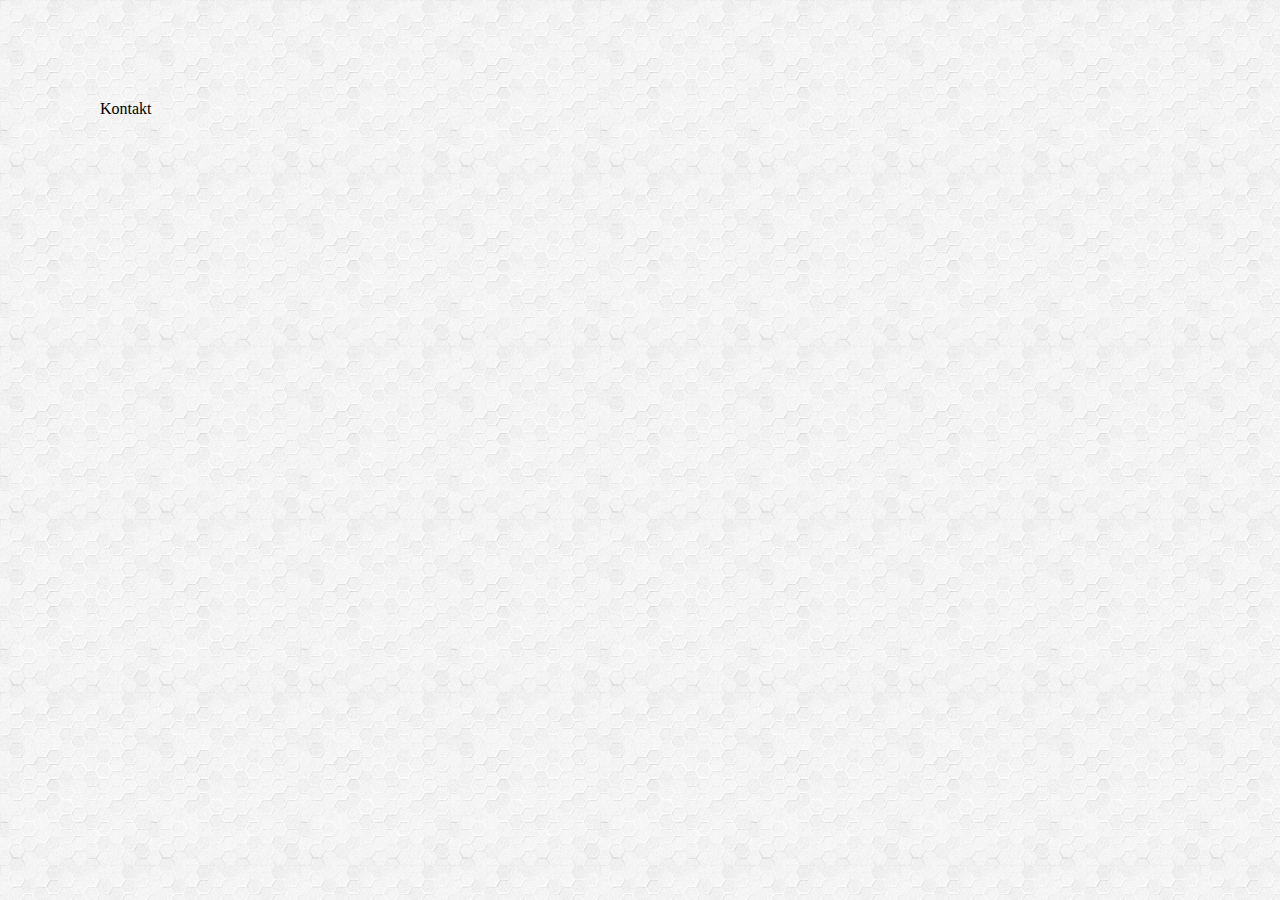
==== 6eck/index.html @ c1557e29 "moved floating rect example into own directory, added hexagon example" ====
<!DOCTYPE html>
<html>
  <head>
    <title>6eck</title>
    <script src="../libs/d3/d3.v2.js"></script>
    <link rel="stylesheet" href="main.css"/>
    <script type="text/javascript" src="main.js"></script>
  </head>
  <body onload="init()">
    <div id="background">
      <div id="foreground"><span>Kontakt</span></div>
    </div>
  </body>
</html>
---- 6eck/main.css ----
body {
  margin: 10px;
  background: url(../imgs/hexellence.png);
}

div#foreground {
  position: absolute;
  left: 100px;
  top: 100px;
  z-index: 20;
}

svg {
  border: 2px solid gray;  
  z-index: 10;
}
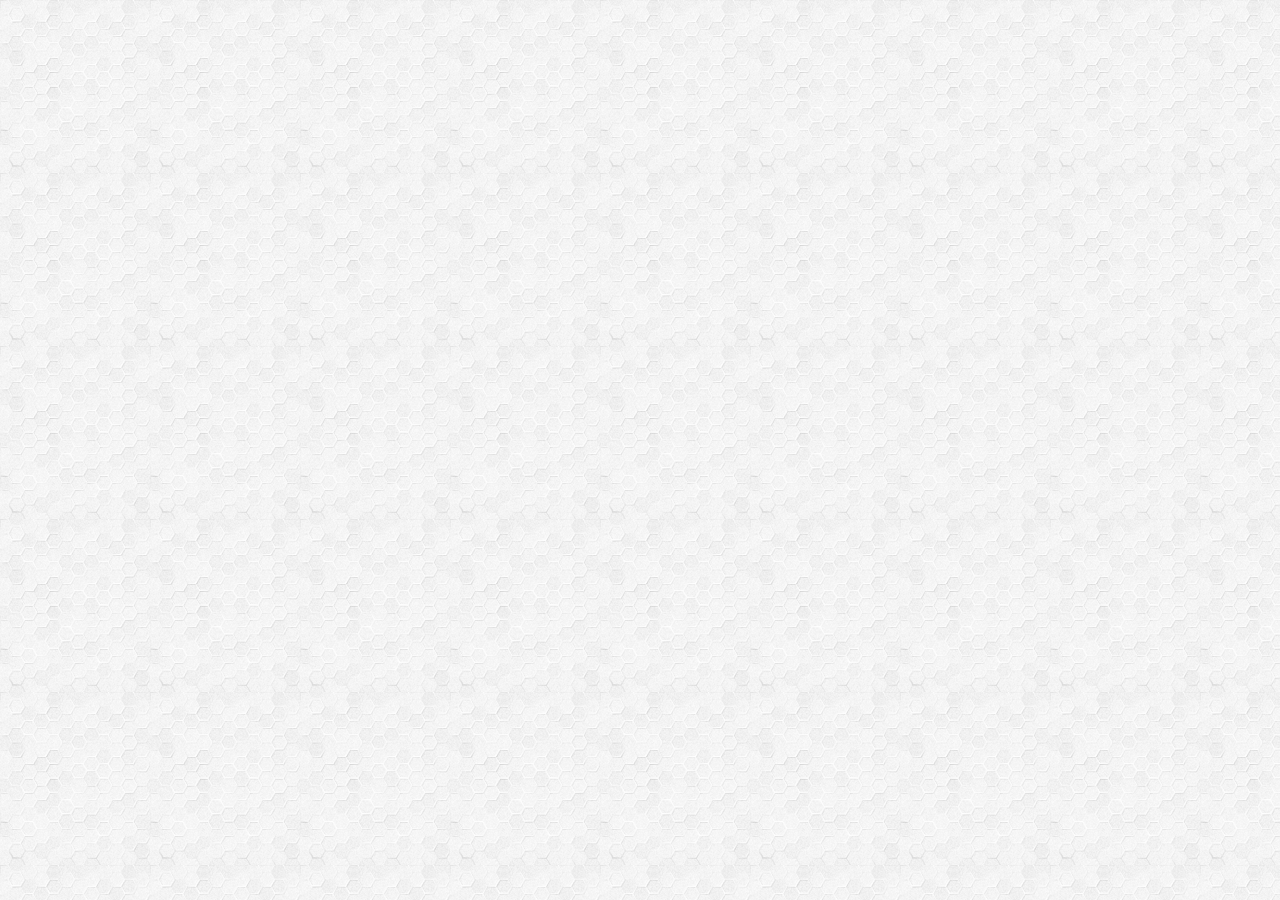
==== commit 1b43b7ec: "paint hexagons, change color on hover, text inside hexagons, draw them in raster" ====
--- a/6eck/index.html
+++ b/6eck/index.html
@@ -4,11 +4,12 @@
     <title>6eck</title>
     <script src="../libs/d3/d3.v2.js"></script>
     <link rel="stylesheet" href="main.css"/>
-    <script type="text/javascript" src="main.js"></script>
+    <script src="hexagon.js"></script>
+    <script src="main.js"></script>
   </head>
   <body onload="init()">
     <div id="background">
-      <div id="foreground"><span>Kontakt</span></div>
+      <!--iv id="foreground"><span>Kontakt</span></div/-->
     </div>
   </body>
 </html>
--- a/6eck/main.css
+++ b/6eck/main.css
@@ -14,3 +14,15 @@
   border: 2px solid gray;  
   z-index: 10;
 }
+
+g.hexagon text {
+  font-size: 18px;
+}
+
+g.hexagon polygon {
+  fill: black;
+}
+
+g.hexagon polygon:hover {
+  fill: red;
+}
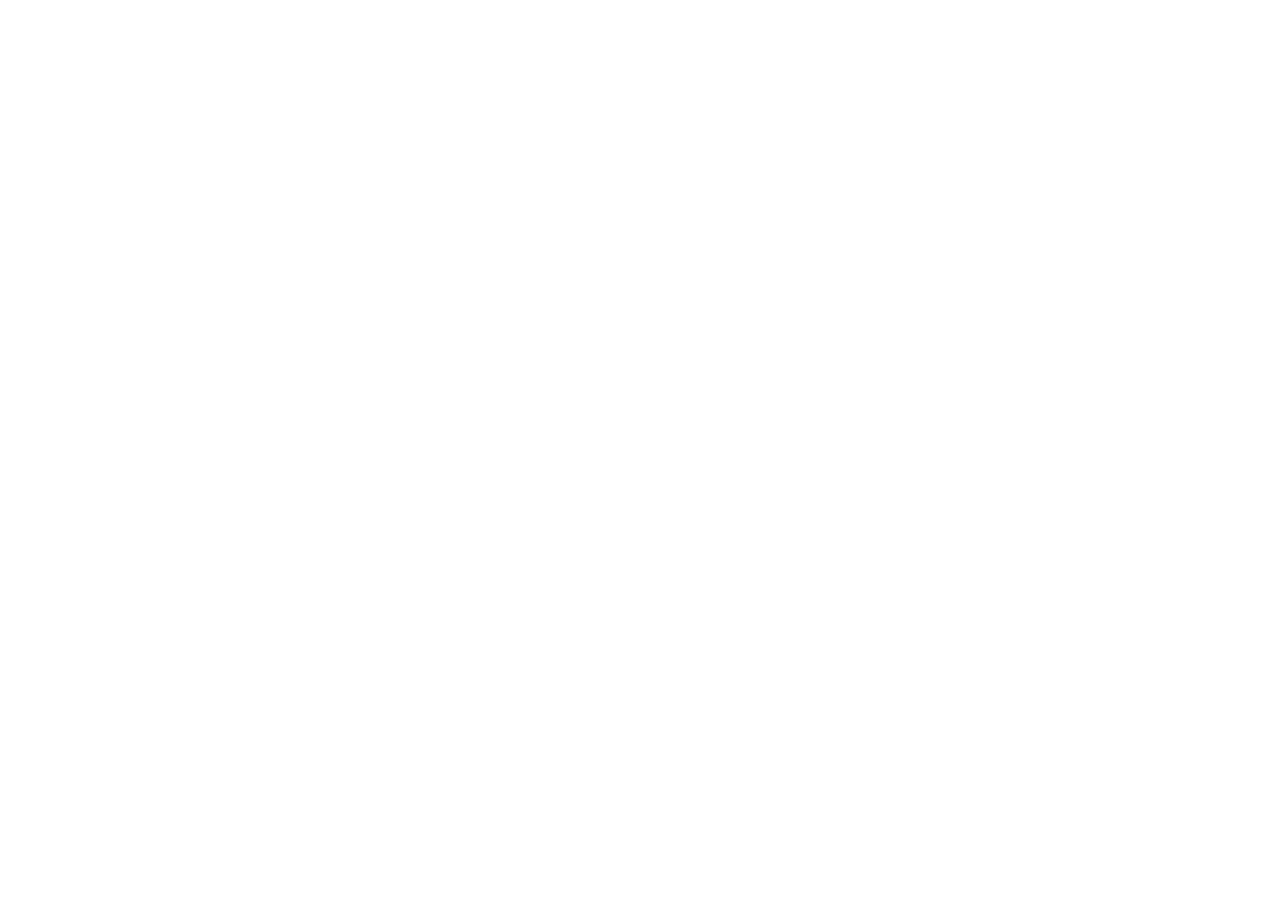
==== commit 42fff614: "added nice animated circles background, canged some design, disabled floating of hexagons" ====
--- a/6eck/index.html
+++ b/6eck/index.html
@@ -4,7 +4,9 @@
     <title>6eck</title>
     <script src="../libs/d3/d3.v2.js"></script>
     <link rel="stylesheet" href="main.css"/>
+    <script src="data.js"></script>
     <script src="hexagon.js"></script>
+    <script src="bg.js"></script>
     <script src="main.js"></script>
   </head>
   <body onload="init()">
--- a/6eck/main.css
+++ b/6eck/main.css
@@ -1,6 +1,6 @@
 body {
-  margin: 10px;
-  background: url(../imgs/hexellence.png);
+  padding: 10px;
+/*  background: url(../imgs/hexellence.png);*/
 }
 
 div#foreground {
@@ -13,16 +13,33 @@
 svg {
   border: 2px solid gray;  
   z-index: 10;
+  height: 610px;
 }
 
 g.hexagon text {
-  font-size: 18px;
+  font-size: 16px;
+  font-family: sans;
+  fill: white;
+  alignment-baseline: middle;
+  text-anchor: middle;
 }
 
 g.hexagon polygon {
-  fill: black;
+  fill: gray;
+  fill-opacity: 0.8;
+  stroke: none;
+}
+
+g.hexagon polygon.sub {
+  stroke: black;
+  stroke-width: 1px;
 }
 
 g.hexagon polygon:hover {
-  fill: red;
+  stroke: black;
+  stroke-width: 2px;
 }
+
+g.hexagon polygon.selected {
+  fill: black;
+}
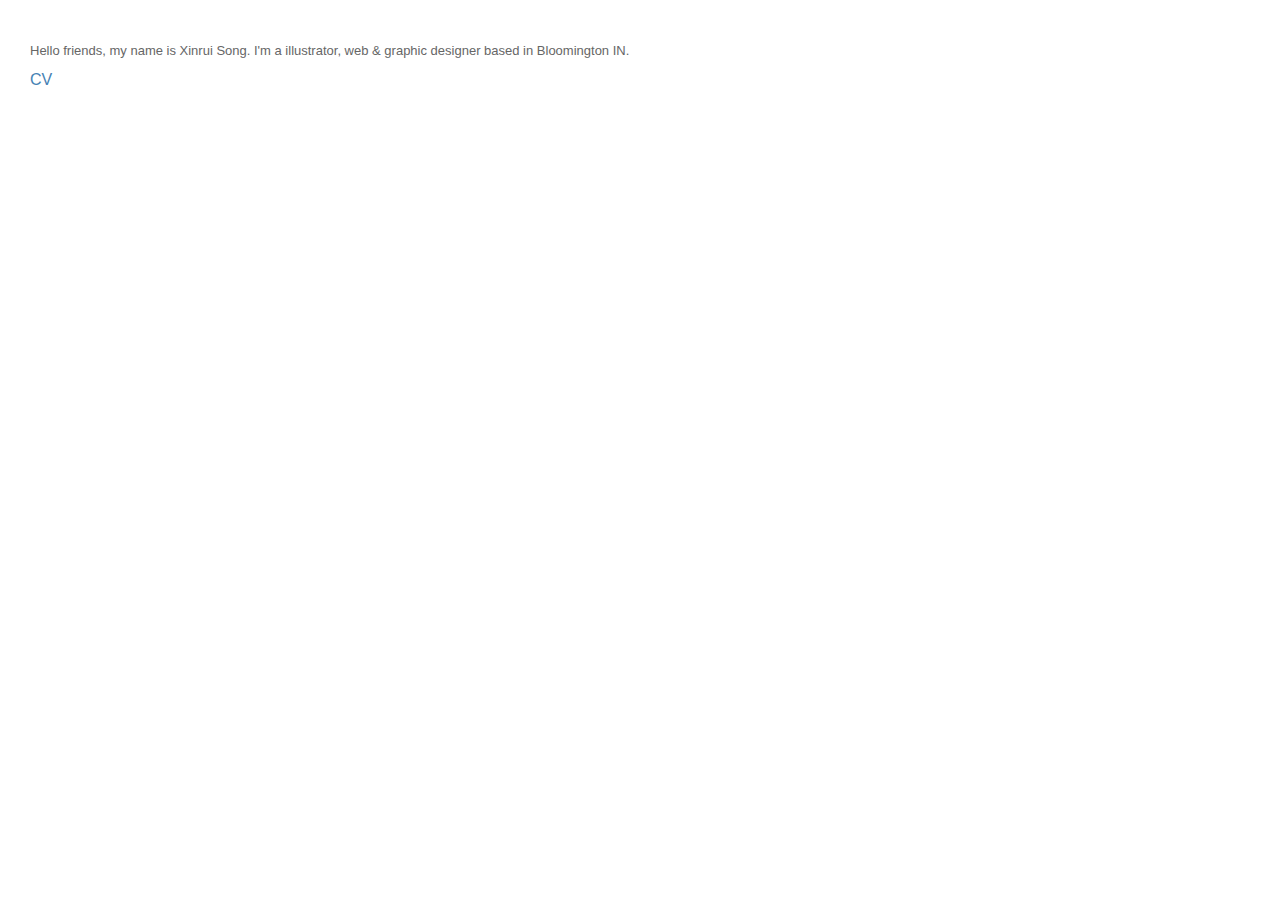
==== commit 241696ae: "Ich habe neue Dateien in 4 Bereich weiter gespeichert. data.js ist jetzt in English. Die alte data.j" ====
--- a/6eck/index.html
+++ b/6eck/index.html
@@ -2,16 +2,22 @@
 <html>
   <head>
     <title>6eck</title>
+    <meta charset="utf-8"/>
     <script src="../libs/d3/d3.v2.js"></script>
     <link rel="stylesheet" href="main.css"/>
+    <script src="only_first.js"></script>
+   
     <script src="data.js"></script>
     <script src="hexagon.js"></script>
     <script src="bg.js"></script>
     <script src="main.js"></script>
   </head>
   <body onload="init()">
-    <div id="background">
-      <!--iv id="foreground"><span>Kontakt</span></div/-->
+    <div id="header">
+      <p id="tagline">Hello friends, my name is Xinrui Song. I'm a  illustrator, web & graphic designer based in Bloomington IN.</p>
+      <a id="cv" href="img/resume.pdf target="_blank"" >CV</a>
+
     </div>
+    <div id="background"></div>
   </body>
 </html>
--- a/6eck/main.css
+++ b/6eck/main.css
@@ -1,6 +1,7 @@
 body {
-  padding: 10px;
-/*  background: url(../imgs/hexellence.png);*/
+/*   padding: 10px;
+ background: url(../imgs/hexellence.png);*/
+ margin:0px;
 }
 
 div#foreground {
@@ -10,14 +11,39 @@
   z-index: 20;
 }
 
+div#header {
+  position: absolute;
+  margin-top: 30px;
+  margin-left: 30px;
+  font-family: sans-serif;
+}
+
+a#cv {
+  color: steelblue;
+  text-decoration: none;
+}
+  
+p#tagline {
+  color:#666;
+  font-size:13px;
+  font-weight: 100;
+}
+
 svg {
-  border: 2px solid gray;  
+/*  border: 2px solid gray;  */
   z-index: 10;
-  height: 610px;
+ width: 1200px;
+ height: 800px; 
+
+}
+
+polygon.content {
+  fill: none;
+  stroke: gray;
 }
 
 g.hexagon text {
-  font-size: 16px;
+  font-size: 13px;
   font-family: sans;
   fill: white;
   alignment-baseline: middle;
@@ -25,21 +51,50 @@
 }
 
 g.hexagon polygon {
-  fill: gray;
+  fill: #888;
   fill-opacity: 0.8;
   stroke: none;
 }
 
 g.hexagon polygon.sub {
-  stroke: black;
-  stroke-width: 1px;
+  fill-opacity: 0;
+  stroke: none;
 }
 
 g.hexagon polygon:hover {
-  stroke: black;
-  stroke-width: 2px;
+  fill: #444;
 }
 
 g.hexagon polygon.selected {
-  fill: black;
+  fill: #444;
 }
+
+g.hexagon polygon.sub.selected {
+  stroke: silver;
+  stroke-width: 4px;
+}
+
+g.hexagon polygon.selected:hover {
+  fill: #888;
+}
+
+div.description {
+  background: white;
+  color: #555;
+  padding: 8px 16px;
+  font-size: 14px;
+  font-family: Arial;
+  border: 1px solid #aaa;
+}
+
+div.description h2 {
+  margin-top: 0.25em;
+  margin-bottom: 0.25em;
+  font-size: 1.25em;
+}
+
+div.description p {
+  margin: 0;
+  font-family: serif;
+  text-align: justify;
+}
